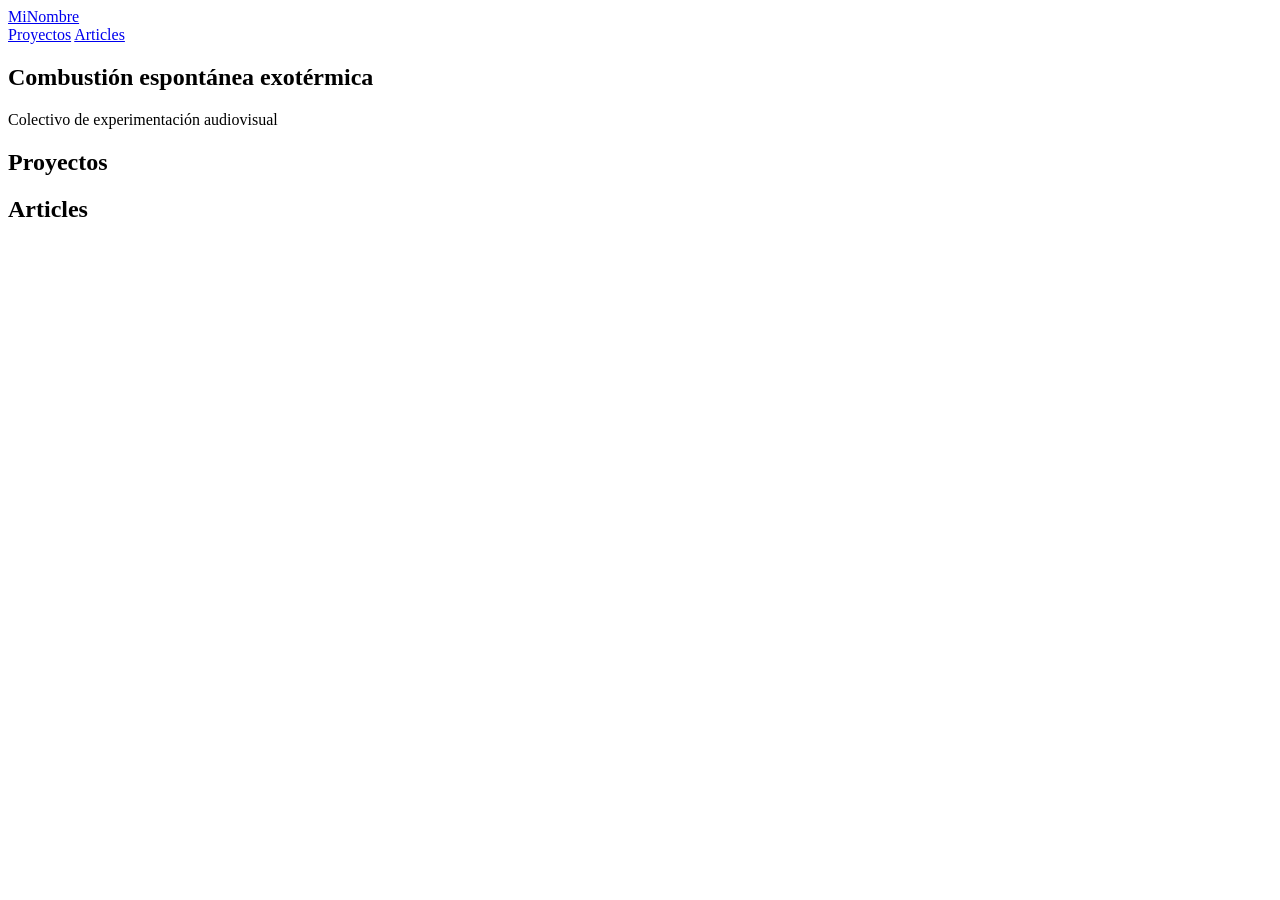
==== index.html @ 844b5f68 "Creación del HTML de 0 Usando la ayuda de ChatGPT para adaptar una plantilla de https://github.com/H" ====
<!DOCTYPE html>
<html lang="es">
<head>
  <meta charset="UTF-8" />
  <meta name="viewport" content="width=device-width, initial-scale=1.0" />
  <title>💥CEE💥</title>
  <link rel="stylesheet" href="estilos.css" />
</head>
<body>

<header class="nav">
  <a href="index.html" class="logo">MiNombre</a>
  <nav>
    <a href="#projects">Proyectos</a>
    <a href="#articles">Articles</a>
  </nav>
</header>

<section class="hero">
  <h1>Combustión espontánea exotérmica</h1>
  <p>Colectivo de experimentación audiovisual</p>
</section>

<section id="proyectos" class="seccion">
  <h2>Proyectos</h2>
  <div id="proyectos-rejilla" class="rejilla"></div>
</section>

<section id="articles" class="seccion">
  <h2>Articles</h2>
  <div id="articles-list" class="articles"></div>
</section>

<script src="script.js"></script>
</body>
</html>
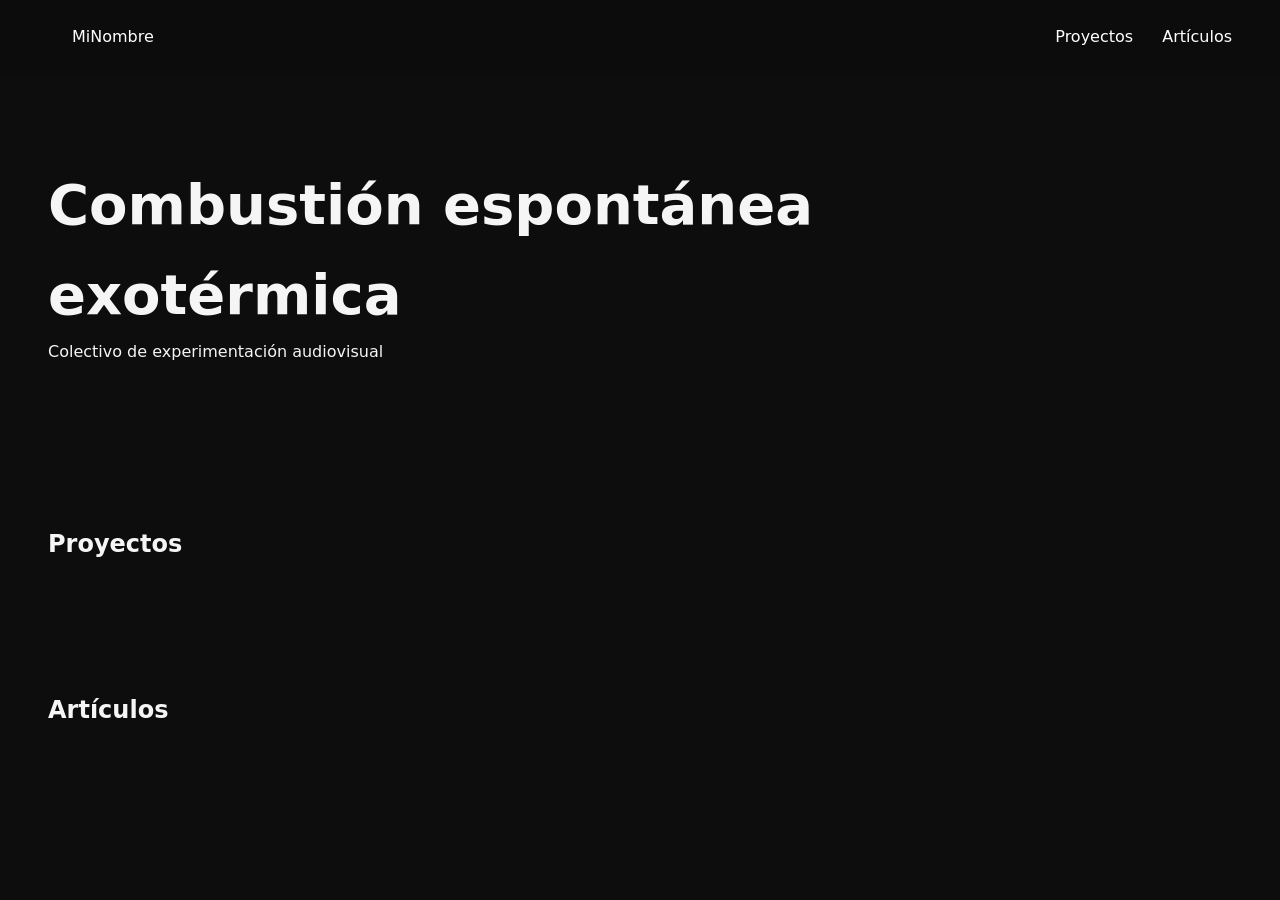
==== commit 55b89909: "Corrección de nombres de etiquetas cambio de español a inglés" ====
--- a/index.html
+++ b/index.html
@@ -11,8 +11,8 @@
 <header class="nav">
   <a href="index.html" class="logo">MiNombre</a>
   <nav>
-    <a href="#projects">Proyectos</a>
-    <a href="#articles">Articles</a>
+    <a href="#proyectos">Proyectos</a>
+    <a href="#articulos">Artículos</a>
   </nav>
 </header>
 
@@ -26,9 +26,9 @@
   <div id="proyectos-rejilla" class="rejilla"></div>
 </section>
 
-<section id="articles" class="seccion">
-  <h2>Articles</h2>
-  <div id="articles-list" class="articles"></div>
+<section id="articulos" class="seccion">
+  <h2>Artículos</h2>
+  <div id="articulos-lista" class="articulos"></div>
 </section>
 
 <script src="script.js"></script>
--- a/estilos.css
+++ b/estilos.css
@@ -0,0 +1,77 @@
+* {
+  margin: 0;
+  padding: 0;
+  box-sizing: border-box;
+}
+
+body {
+  font-family: system-ui, sans-serif;
+  background: #0d0d0d;
+  color: #f5f5f5;
+  line-height: 1.6;
+}
+
+.nav {
+  display: flex;
+  justify-content: space-between;
+  padding: 1.5rem 3rem;
+  position: fixed;
+  width: 100%;
+  background: rgba(13,13,13,0.8);
+  backdrop-filter: blur(10px);
+}
+
+.nav a {
+  color: #fff;
+  text-decoration: none;
+  margin-left: 1.5rem;
+}
+
+.hero {
+  padding: 10rem 3rem 6rem;
+  max-width: 900px;
+}
+
+.hero h1 {
+  font-size: clamp(2rem, 5vw, 3.5rem);
+  font-weight: 600;
+}
+
+.seccion {
+  padding: 4rem 3rem;
+}
+
+.rejilla {
+  display: grid;
+  gap: 2rem;
+  grid-template-columns: repeat(auto-fit, minmax(280px, 1fr));
+}
+
+.card {
+  padding: 2rem;
+  background: #161616;
+  border-radius: 12px;
+  transition: 0.3s ease;
+  cursor: pointer;
+}
+
+.card:hover {
+  transform: translateY(-6px);
+  background: #1f1f1f;
+}
+
+.card h3 {
+  margin-bottom: .5rem;
+}
+
+.articulos a {
+  display: block;
+  margin-bottom: 1rem;
+  color: #aaa;
+  text-decoration: none;
+  transition: .2s;
+}
+
+.articulos a:hover {
+  color: white;
+}
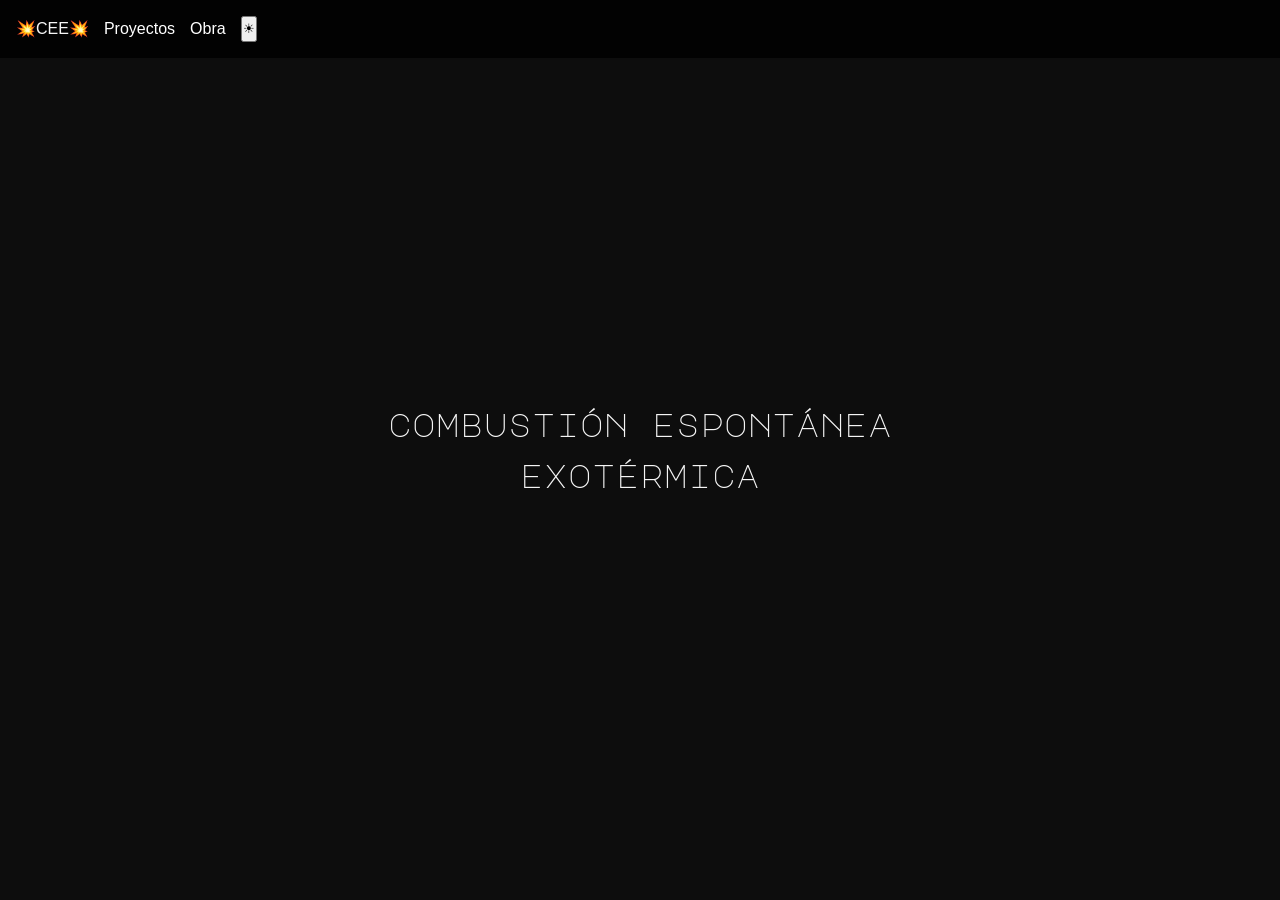
==== commit f50b1179: "subir la primera bocetación" ====
--- a/index.html
+++ b/index.html
@@ -2,35 +2,27 @@
 <html lang="es">
 <head>
   <meta charset="UTF-8" />
-  <meta name="viewport" content="width=device-width, initial-scale=1.0" />
+  <meta name="viewport" contenido="width=device-width, initial-scale=1.0" />
   <title>💥CEE💥</title>
   <link rel="stylesheet" href="estilos.css" />
+  <link href="https://api.fontshare.com/v2/css?f[]=nippo@1&display=swap" rel="stylesheet">
+  <script src="script.js" defer></script>
+
 </head>
 <body>
+<header>
+  <nav>
+       <div class="logo" href="index.html">💥CEE💥</div>
 
-<header class="nav">
-  <a href="index.html" class="logo">MiNombre</a>
-  <nav>
-    <a href="#proyectos">Proyectos</a>
-    <a href="#articulos">Artículos</a>
+    <a href="/proyectos">Proyectos</a>
+    <a href="/articulos">Obra</a>
+    <button id="cambioTema">☀</button>
   </nav>
 </header>
 
-<section class="hero">
-  <h1>Combustión espontánea exotérmica</h1>
-  <p>Colectivo de experimentación audiovisual</p>
-</section>
+<main>
+<div id="centro"><h1>combustión espontánea exotérmica</h1></div>
+</main>
 
-<section id="proyectos" class="seccion">
-  <h2>Proyectos</h2>
-  <div id="proyectos-rejilla" class="rejilla"></div>
-</section>
-
-<section id="articulos" class="seccion">
-  <h2>Artículos</h2>
-  <div id="articulos-lista" class="articulos"></div>
-</section>
-
-<script src="script.js"></script>
 </body>
 </html>
--- a/estilos.css
+++ b/estilos.css
@@ -1,77 +1,63 @@
+@import url('https://fonts.googleapis.com/css2?family=Major+Mono+Display&display=swap');
+
+
+
+*, *::before, *::after {
+  box-sizing: border-box;
+}
+
+/* 2. Eliminar márgenes y rellenos por defecto */
 * {
   margin: 0;
   padding: 0;
-  box-sizing: border-box;
 }
+
+
 
 body {
   font-family: system-ui, sans-serif;
+  line-height: 1.5;
+  -webkit-font-smoothing: antialiased;
   background: #0d0d0d;
   color: #f5f5f5;
   line-height: 1.6;
+  margin: 0px;
 }
 
-.nav {
+nav {
   display: flex;
-  justify-content: space-between;
-  padding: 1.5rem 3rem;
+ flex-direction: row; /* O 'row' para horizontal */
+  gap: 15px; /* Crea 15px de espacio entre elementos */
+  padding: 1rem 1rem;
   position: fixed;
   width: 100%;
-  background: rgba(13,13,13,0.8);
+  background: rgba(0, 0, 0, 0.8);
   backdrop-filter: blur(10px);
+  font-family: 'Nippo', sans-serif;
+;
 }
 
-.nav a {
+nav a {
   color: #fff;
   text-decoration: none;
-  margin-left: 1.5rem;
+ 
 }
 
-.hero {
-  padding: 10rem 3rem 6rem;
-  max-width: 900px;
+#centro{
+  position:absolute;
+  display: flex;
+    text-align: center;
+    /*
+    border-style: dashed;
+    border-color: aliceblue;
+padding:10rem;*/
+   top: 50%;
+  left: 50%;
+  transform: translate(-50%, -50%); /* Ajusta el centro del elemento */
 }
 
-.hero h1 {
-  font-size: clamp(2rem, 5vw, 3.5rem);
-  font-weight: 600;
-}
-
-.seccion {
-  padding: 4rem 3rem;
-}
-
-.rejilla {
-  display: grid;
-  gap: 2rem;
-  grid-template-columns: repeat(auto-fit, minmax(280px, 1fr));
-}
-
-.card {
-  padding: 2rem;
-  background: #161616;
-  border-radius: 12px;
-  transition: 0.3s ease;
-  cursor: pointer;
-}
-
-.card:hover {
-  transform: translateY(-6px);
-  background: #1f1f1f;
-}
-
-.card h3 {
-  margin-bottom: .5rem;
-}
-
-.articulos a {
-  display: block;
-  margin-bottom: 1rem;
-  color: #aaa;
-  text-decoration: none;
-  transition: .2s;
-}
-
-.articulos a:hover {
-  color: white;
-}
+h1{
+  font-family: "Major Mono Display", monospace;
+  font-weight: 400;
+  font-style: normal;
+}
